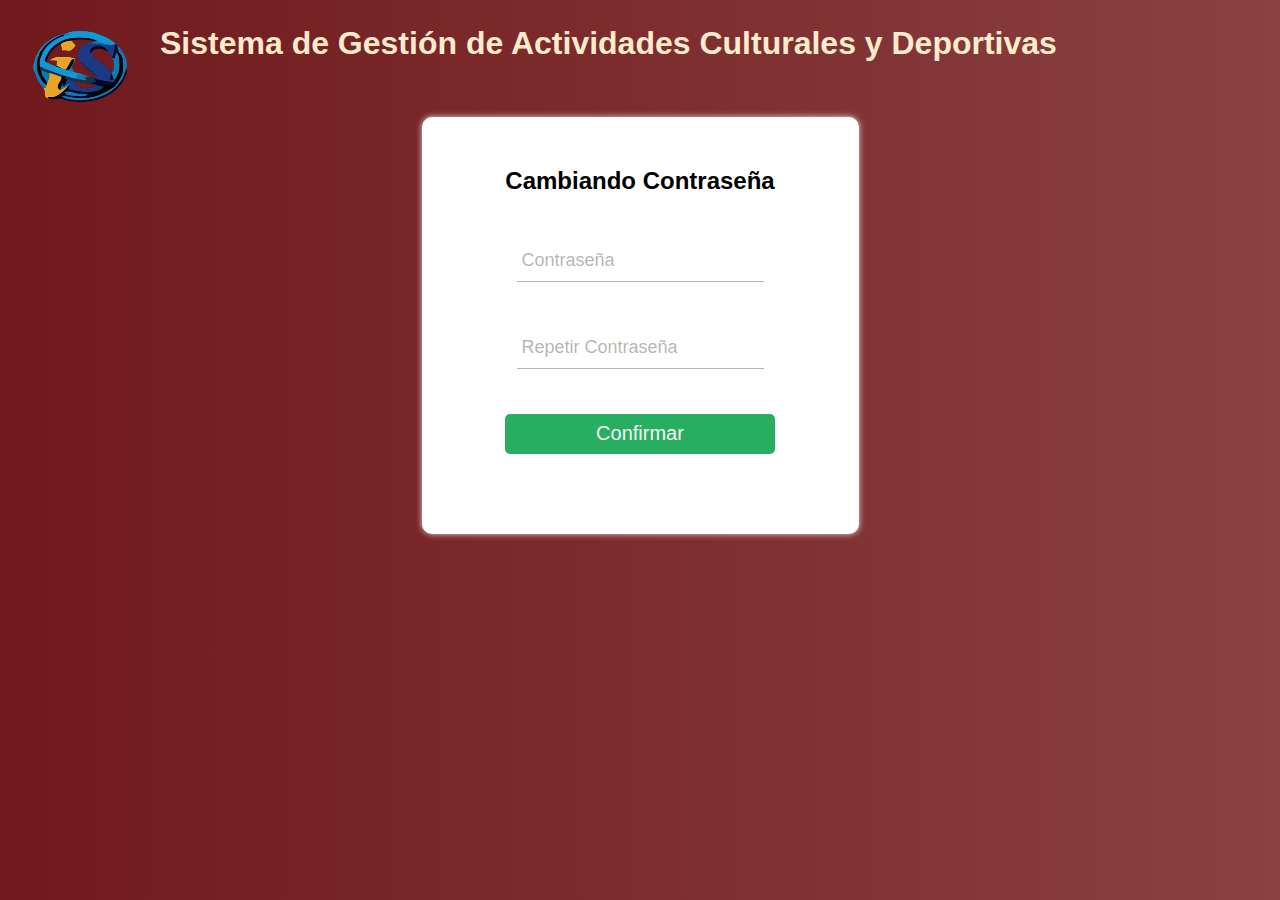
==== change.html @ 7e8fd930 "9 archivos de jonatan_ recuperacion de contraseña" ====
<!DOCTYPE html>
<html lang="es">

<head>
    <meta charset="UTF-8" />
    <meta http-equiv="X-UA-Compatible" content="IE=edge" />
    <meta name="viewport" content="width=device-width, initial-scale=1.0" />
    <link rel="stylesheet" href="style_jonatan.css" />
    <title>Cambiando contraseña</title>
</head>

<body>
    <header>
        <div class="cabecera">
            <img src="logo-fisi.png" alt="logo fisi">
            <h1 class="titulo">Sistema de Gestión de Actividades Culturales y Deportivas</h1>
        </div>
    </header>
    <form action="" method="POST" id="form_change">
        <div class="form">
            <h2>Cambiando Contraseña</h2>
            <div class="grupo">
                <input type="password" name="" id="password" required>
                <span class="barra"> </span>
                <label for="">Contraseña</label>
            </div>
            <div class="grupo">
                <input type="password" name="" id="password_repeat"required />
                <span class="barra"> </span>
                <label for="">Repetir Contraseña</label>
            </div>
            <button type="submit">Confirmar</button>
            <p class="warnings3" id="warnings"></p>

        </div>
    </form>

    <script src="change.js"> </script>
</body>

</html>
---- style_jonatan.css ----
html{
    margin: 0;
    padding: 0;
    
    }
:root{
    --colorTextos : #49454567;

}
*,
::before,
::after {
    margin: 0;
    padding: 0;
    box-sizing: border-box;

}

body {
  /*background-image: url("fondo.jpg") ;
     background-size: cover;*/
  font-family: "Fira Sans";
  background: #870000; 
  background: -webkit-linear-gradient(
    to right,
    #70191C,
    #8a4141
  ); 
  background: linear-gradient(
    to right,
    #70191C,
    #8a4141
  );
  height: 650px;
  display: flex;
  flex-direction: column;
  justify-content: center;
  align-items: center;
  font-family: 'Asap', sans-serif;
  

}

header{
    background: #70191c;
    width: 100%;

}
.cabecera{
    display: inline-flex;
    color: blanchedalmond;
    position: absolute; 
    top: 25px;       

}

img{
    width: 160px;
    height: 80px;
    padding: 0px 25px 0px 25px;
}



h2{
   text-align: center;
   font-weight: 700; 
   color: black;
}

form {
    background: white;
    padding: 50px 50px;
    box-shadow: 0 0 6px 0 rgba(255, 255 , 255, 0.8);
    border-radius: 10px;      
}

.form{
    width: 100%;
    margin: auto;
}

form .grupo{
    position: relative;
    margin: 45px;
    
}

input{
    background: none;
    color: #c6c6c6;
    font-size: 18px;
    padding: 10px 10px 10px 5px;
    display: block;
    width: 100%;
    border: none;
    border-bottom: 1px solid var(--colorTextos);
}

input:focus{
    outline: none;
    color: black;

}
label{
    color: var(--colorTextos);
    font-size: 18px;
    position: absolute;
    bottom: 0;
    left: 5px;
    top: 10px;
    transition: 0.5s ease-in-out all;
    pointer-events: none;
    font-family: 'Asap', sans-serif;
}

/* animacion  con trigers*/
input:focus~label,
input:valid~label{
    top:-14px;
    font-size: 16px;
    color:#2E86C1 ;
}
.barra{
    position: relative;
    display: block;
    width: 100%;
}

.barra::before{
    content: "";
    height: 2px;
    width: 0%;
    bottom: 0;
    position: absolute;
    background: linear-gradient(
        to right,
        #70191C,
        #8a4141
      );
    transition: 0.3s ease width;
    left:0;
}

input:focus~.barra::before{
    width: 100%;
}
button{
    font-family: 'Asap', sans-serif;
    background: #27AE60 ;
    border: none;
    border-radius: 5px;
    display: block;
    width: 80%;
    margin: 10px auto;
    color: whitesmoke;
    height: 40px;
    font-size: 20px;
    cursor: pointer;
}

.warnings{
    width: 200px;
    text-align: center;
    margin: auto;
    color:red;
    padding-top: 20px ;
    font-size: 20px;
    font-family: 'Asap', sans-serif
    ;
}
.warnings2{
    width: 200px;
    text-align: center;
    margin: auto;
    color:red;
    padding-top: 20px ;
    font-size: 14px;
    font-family: 'Asap', sans-serif
    ;
}
.warnings3{
    width: 200px;
    text-align: left;
    margin: auto;
    color:red;
    padding-top: 20px ;
    font-size: 11px;
    font-family: 'Asap', sans-serif
    ;
}
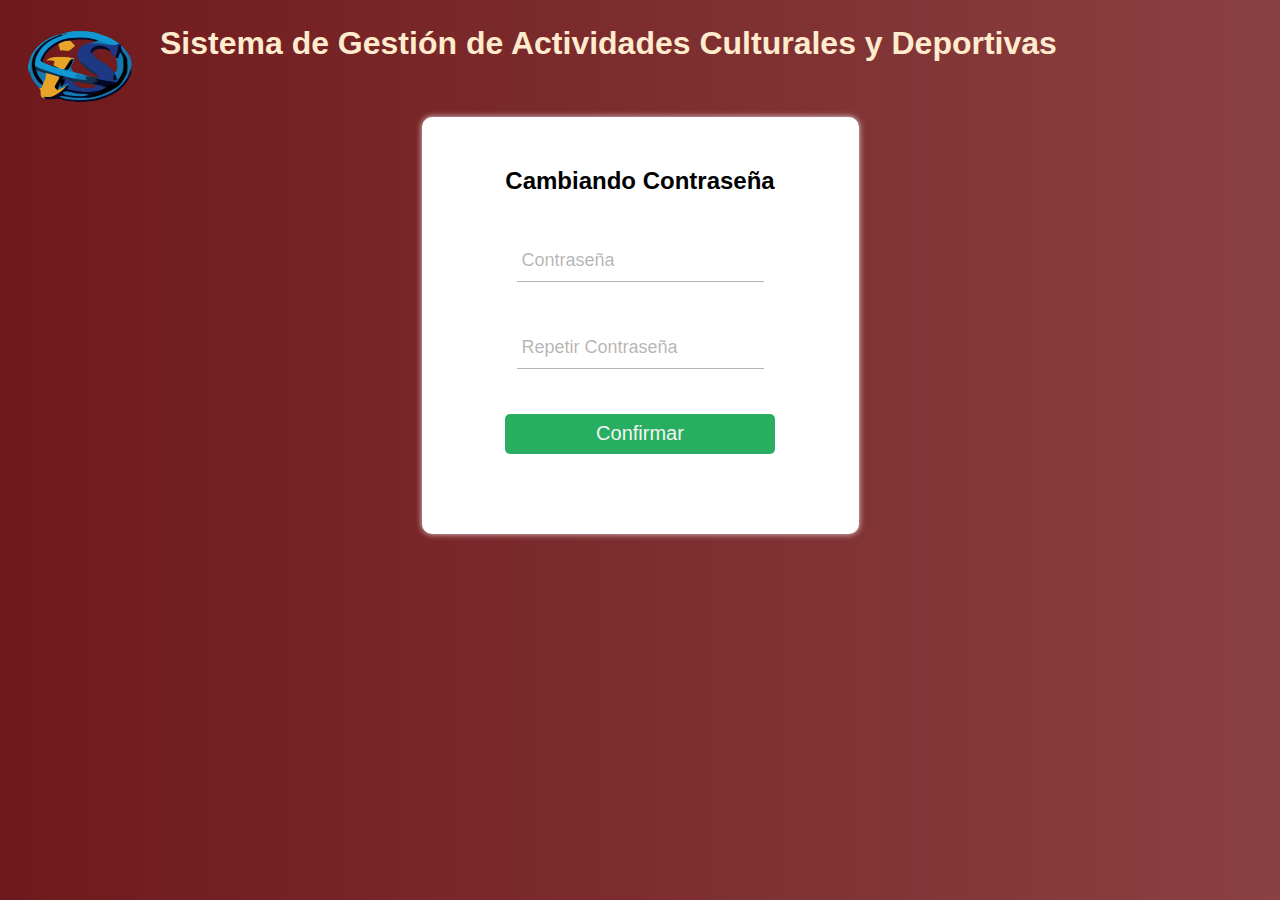
==== commit c5d18a68: "refactor branches" ====
--- a/change.html
+++ b/change.html
@@ -5,14 +5,14 @@
     <meta charset="UTF-8" />
     <meta http-equiv="X-UA-Compatible" content="IE=edge" />
     <meta name="viewport" content="width=device-width, initial-scale=1.0" />
-    <link rel="stylesheet" href="style_jonatan.css" />
+    <link rel="stylesheet" href="css/style_jonatan.css" />
     <title>Cambiando contraseña</title>
 </head>
 
 <body>
     <header>
         <div class="cabecera">
-            <img src="logo-fisi.png" alt="logo fisi">
+            <img src="img/logo_fisi.png" alt="logo fisi">
             <h1 class="titulo">Sistema de Gestión de Actividades Culturales y Deportivas</h1>
         </div>
     </header>
@@ -35,7 +35,7 @@
         </div>
     </form>
 
-    <script src="change.js"> </script>
+    <script src="js/change.js"> </script>
 </body>
 
 </html>--- a/css/style_jonatan.css
+++ b/css/style_jonatan.css
@@ -0,0 +1,191 @@
+html{
+    margin: 0;
+    padding: 0;
+    
+    }
+:root{
+    --colorTextos : #49454567;
+
+}
+*,
+::before,
+::after {
+    margin: 0;
+    padding: 0;
+    box-sizing: border-box;
+
+}
+
+body {
+  /*background-image: url("fondo.jpg") ;
+     background-size: cover;*/
+  font-family: "Fira Sans";
+  background: #870000; 
+  background: -webkit-linear-gradient(
+    to right,
+    #70191C,
+    #8a4141
+  ); 
+  background: linear-gradient(
+    to right,
+    #70191C,
+    #8a4141
+  );
+  height: 650px;
+  display: flex;
+  flex-direction: column;
+  justify-content: center;
+  align-items: center;
+  font-family: 'Asap', sans-serif;
+  
+
+}
+
+header{
+    background: #70191c;
+    width: 100%;
+
+}
+.cabecera{
+    display: inline-flex;
+    color: blanchedalmond;
+    position: absolute; 
+    top: 25px;       
+
+}
+
+img{
+    width: 160px;
+    height: 80px;
+    padding: 0px 25px 0px 25px;
+}
+
+
+
+h2{
+   text-align: center;
+   font-weight: 700; 
+   color: black;
+}
+
+form {
+    background: white;
+    padding: 50px 50px;
+    box-shadow: 0 0 6px 0 rgba(255, 255 , 255, 0.8);
+    border-radius: 10px;      
+}
+
+.form{
+    width: 100%;
+    margin: auto;
+}
+
+form .grupo{
+    position: relative;
+    margin: 45px;
+    
+}
+
+input{
+    background: none;
+    color: #c6c6c6;
+    font-size: 18px;
+    padding: 10px 10px 10px 5px;
+    display: block;
+    width: 100%;
+    border: none;
+    border-bottom: 1px solid var(--colorTextos);
+}
+
+input:focus{
+    outline: none;
+    color: black;
+
+}
+label{
+    color: var(--colorTextos);
+    font-size: 18px;
+    position: absolute;
+    bottom: 0;
+    left: 5px;
+    top: 10px;
+    transition: 0.5s ease-in-out all;
+    pointer-events: none;
+    font-family: 'Asap', sans-serif;
+}
+
+/* animacion  con trigers*/
+input:focus~label,
+input:valid~label{
+    top:-14px;
+    font-size: 16px;
+    color:#2E86C1 ;
+}
+.barra{
+    position: relative;
+    display: block;
+    width: 100%;
+}
+
+.barra::before{
+    content: "";
+    height: 2px;
+    width: 0%;
+    bottom: 0;
+    position: absolute;
+    background: linear-gradient(
+        to right,
+        #70191C,
+        #8a4141
+      );
+    transition: 0.3s ease width;
+    left:0;
+}
+
+input:focus~.barra::before{
+    width: 100%;
+}
+button{
+    font-family: 'Asap', sans-serif;
+    background: #27AE60 ;
+    border: none;
+    border-radius: 5px;
+    display: block;
+    width: 80%;
+    margin: 10px auto;
+    color: whitesmoke;
+    height: 40px;
+    font-size: 20px;
+    cursor: pointer;
+}
+
+.warnings{
+    width: 200px;
+    text-align: center;
+    margin: auto;
+    color:red;
+    padding-top: 20px ;
+    font-size: 20px;
+    font-family: 'Asap', sans-serif
+    ;
+}
+.warnings2{
+    width: 200px;
+    text-align: center;
+    margin: auto;
+    color:red;
+    padding-top: 20px ;
+    font-size: 14px;
+    font-family: 'Asap', sans-serif
+    ;
+}
+.warnings3{
+    width: 200px;
+    text-align: left;
+    margin: auto;
+    color:red;
+    padding-top: 20px ;
+    font-size: 11px;
+    font-family: 'Asap', sans-serif
+    ;
+}
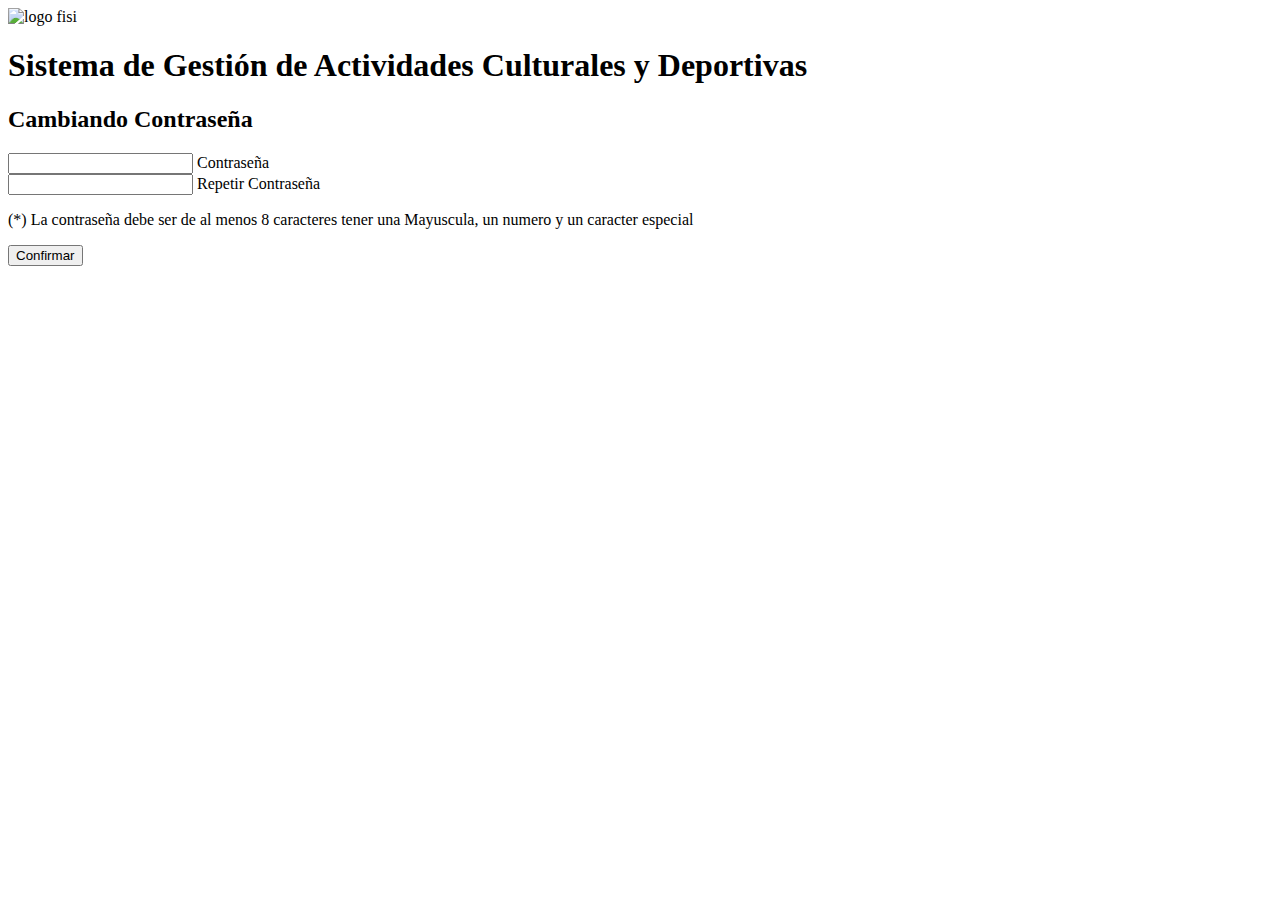
==== commit 92b2bce9: "Modificacion 2 jonatan" ====
--- a/change.html
+++ b/change.html
@@ -5,14 +5,14 @@
     <meta charset="UTF-8" />
     <meta http-equiv="X-UA-Compatible" content="IE=edge" />
     <meta name="viewport" content="width=device-width, initial-scale=1.0" />
-    <link rel="stylesheet" href="css/style_jonatan.css" />
+    <link rel="stylesheet" href="style_jonatan.css" />
     <title>Cambiando contraseña</title>
 </head>
 
 <body>
     <header>
         <div class="cabecera">
-            <img src="img/logo_fisi.png" alt="logo fisi">
+            <img src="logo-fisi.png" alt="logo fisi">
             <h1 class="titulo">Sistema de Gestión de Actividades Culturales y Deportivas</h1>
         </div>
     </header>
@@ -20,22 +20,25 @@
         <div class="form">
             <h2>Cambiando Contraseña</h2>
             <div class="grupo">
-                <input type="password" name="" id="password" required>
+                <input type="password" name="password1" id="password" required>
                 <span class="barra"> </span>
                 <label for="">Contraseña</label>
             </div>
             <div class="grupo">
-                <input type="password" name="" id="password_repeat"required />
+                <input type="password" name="password2" id="password_repeat"required />
                 <span class="barra"> </span>
                 <label for="">Repetir Contraseña</label>
             </div>
+            <p class="aviso" id="aviso"> (*) La contraseña debe ser de al menos 8 caracteres
+            tener una Mayuscula, un numero y un caracter especial</p>
+            
             <button type="submit">Confirmar</button>
             <p class="warnings3" id="warnings"></p>
 
         </div>
     </form>
 
-    <script src="js/change.js"> </script>
+    <script src="change.js"> </script>
 </body>
 
 </html>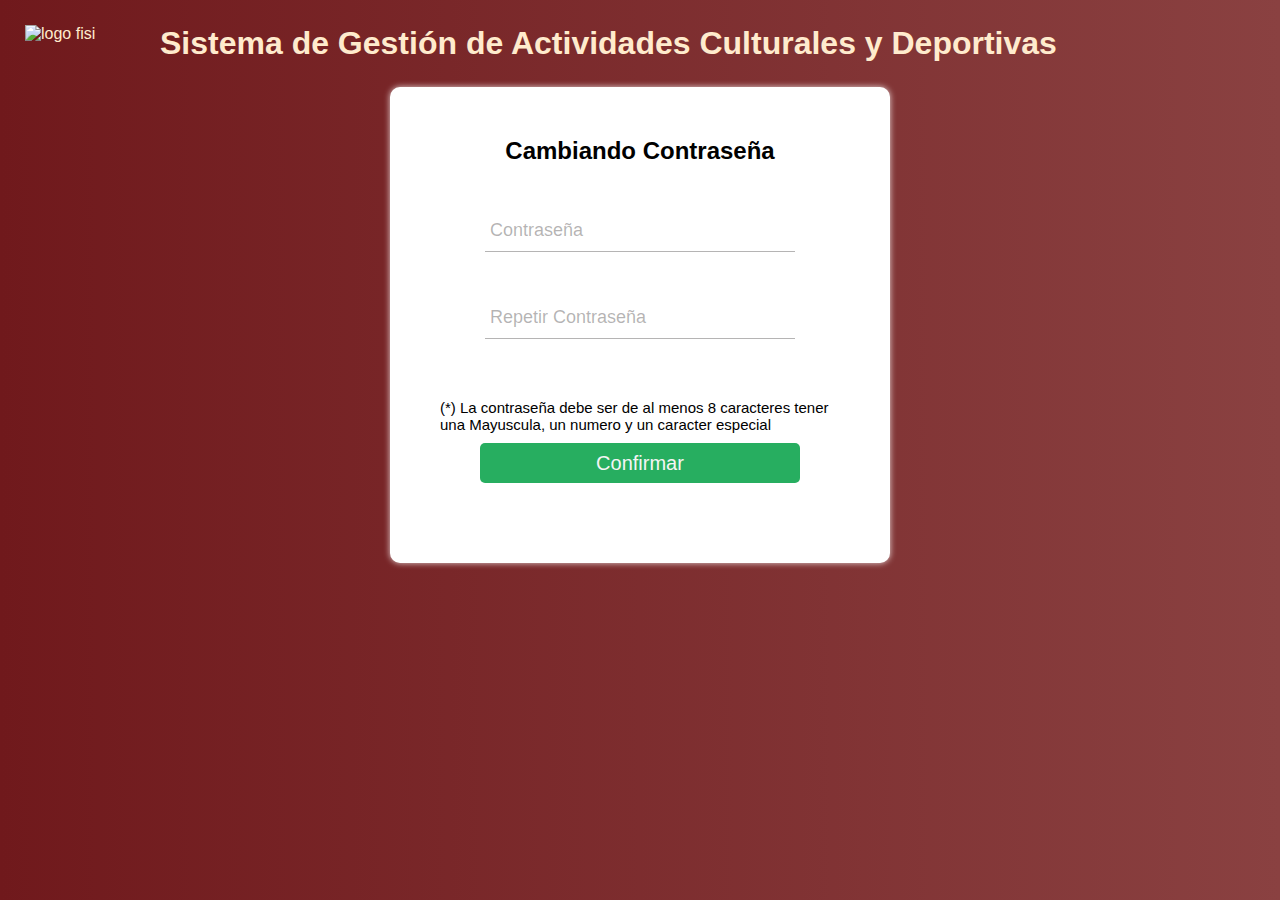
==== commit 713e2e88: "update change password" ====
--- a/change.html
+++ b/change.html
@@ -5,7 +5,7 @@
     <meta charset="UTF-8" />
     <meta http-equiv="X-UA-Compatible" content="IE=edge" />
     <meta name="viewport" content="width=device-width, initial-scale=1.0" />
-    <link rel="stylesheet" href="style_jonatan.css" />
+    <link rel="stylesheet" href="css/style_jonatan.css" />
     <title>Cambiando contraseña</title>
 </head>
 
--- a/css/style_jonatan.css
+++ b/css/style_jonatan.css
@@ -0,0 +1,202 @@
+html{
+    margin: 0;
+    padding: 0;
+    
+    }
+:root{
+    --colorTextos : #49454567;
+
+}
+*,
+::before,
+::after {
+    margin: 0;
+    padding: 0;
+    box-sizing: border-box;
+
+}
+
+body {
+  /*background-image: url("fondo.jpg") ;
+     background-size: cover;*/
+  font-family: "Fira Sans";
+  background: #870000; 
+  background: -webkit-linear-gradient(
+    to right,
+    #70191C,
+    #8a4141
+  ); 
+  background: linear-gradient(
+    to right,
+    #70191C,
+    #8a4141
+  );
+  height: 650px;
+  display: flex;
+  flex-direction: column;
+  justify-content: center;
+  align-items: center;
+  font-family: 'Asap', sans-serif;
+  
+
+}
+
+header{
+    background: #70191c;
+    width: 100%;
+
+}
+.cabecera{
+    display: inline-flex;
+    color: blanchedalmond;
+    position: absolute; 
+    top: 25px;       
+
+}
+
+img{
+    width: 160px;
+    height: 80px;
+    padding: 0px 25px 0px 25px;
+}
+
+
+
+h2{
+   text-align: center;
+   font-weight: 700; 
+   color: black;
+}
+
+form {
+    background: white;
+    padding: 50px 50px;
+    box-shadow: 0 0 6px 0 rgba(255, 255 , 255, 0.8);
+    border-radius: 10px;      
+}
+
+.form{
+    width: 100%;
+    margin: auto;
+}
+
+form .grupo{
+    position: relative;
+    margin: 45px;
+   
+    
+}
+
+input{
+    background: none;
+    color: #c6c6c6;
+    font-size: 18px;
+    padding: 10px 10px 10px 5px;
+    display: block;
+    width: 100%;
+    border: none;
+    border-bottom: 1px solid var(--colorTextos);
+}
+
+input:focus{
+    outline: none;
+    color: black;
+
+}
+label{
+    color: var(--colorTextos);
+    font-size: 18px;
+    position: absolute;
+    bottom: 0;
+    left: 5px;
+    top: 10px;
+    transition: 0.5s ease-in-out all;
+    pointer-events: none;
+    font-family: 'Asap', sans-serif;
+}
+
+/* animacion  con trigers*/
+input:focus~label,
+input:valid~label{
+    top:-14px;
+    font-size: 16px;
+    color:#2E86C1 ;
+}
+.barra{
+    position: relative;
+    display: block;
+    width: 100%;
+}
+
+.barra::before{
+    content: "";
+    height: 2px;
+    width: 0%;
+    bottom: 0;
+    position: absolute;
+    background: linear-gradient(
+        to right,
+        #70191C,
+        #8a4141
+      );
+    transition: 0.3s ease width;
+    left:0;
+}
+
+input:focus~.barra::before{
+    width: 100%;
+}
+button{
+    font-family: 'Asap', sans-serif;
+    background: #27AE60 ;
+    border: none;
+    border-radius: 5px;
+    display: block;
+    width: 80%;
+    margin: 10px auto;
+    color: whitesmoke;
+    height: 40px;
+    font-size: 20px;
+    cursor: pointer;
+   
+}
+
+.warnings{
+    width: 200px;
+    text-align: center;
+    margin: auto;
+    color:red;
+    padding-top: 20px ;
+    font-size: 20px;
+    font-family: 'Asap', sans-serif
+    ;
+}
+.warnings2{
+    width: 200px;
+    text-align: center;
+    margin: auto;
+    color:red;
+    padding-top: 20px ;
+    font-size: 14px;
+    font-family: 'Asap', sans-serif
+    ;
+}
+.warnings3{
+    width: 400px;
+    text-align: center;
+    margin: auto;
+    color:red;
+    padding-top: 20px ;
+    font-size: 16px;
+    font-family: 'Asap', sans-serif
+    ;
+}
+.aviso{
+    width: 400px;
+    margin: auto;
+    color:black;
+    padding-top: 15px ;
+    font-size: 15px;
+    font-family: 'Asap', sans-serif
+    ;
+}
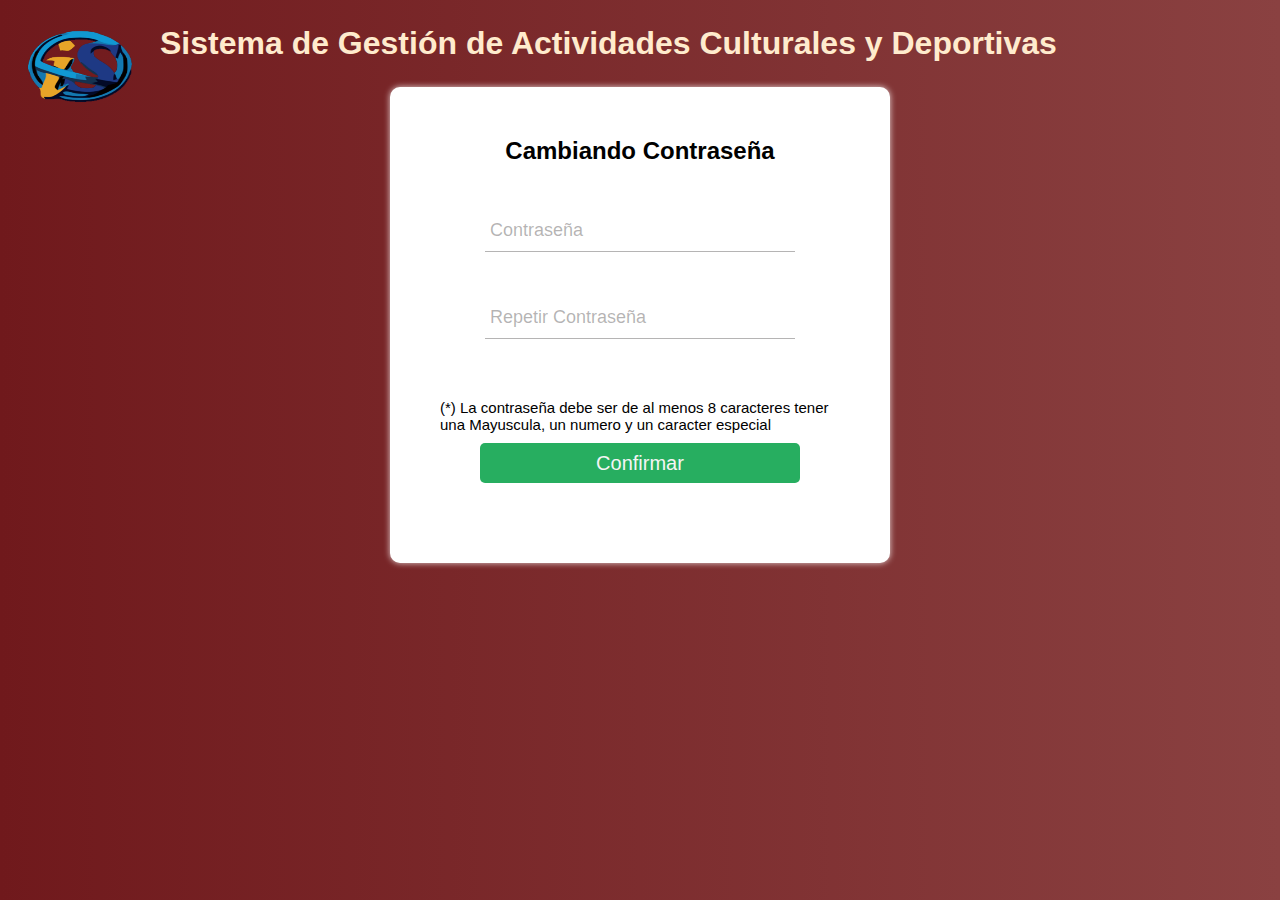
==== commit f04e37d8: "refactor code" ====
--- a/change.html
+++ b/change.html
@@ -12,7 +12,7 @@
 <body>
     <header>
         <div class="cabecera">
-            <img src="logo-fisi.png" alt="logo fisi">
+            <img src="img/logo_fisi.png" alt="logo fisi">
             <h1 class="titulo">Sistema de Gestión de Actividades Culturales y Deportivas</h1>
         </div>
     </header>
@@ -38,7 +38,7 @@
         </div>
     </form>
 
-    <script src="change.js"> </script>
+    <script src="js/change.js"> </script>
 </body>
 
 </html>